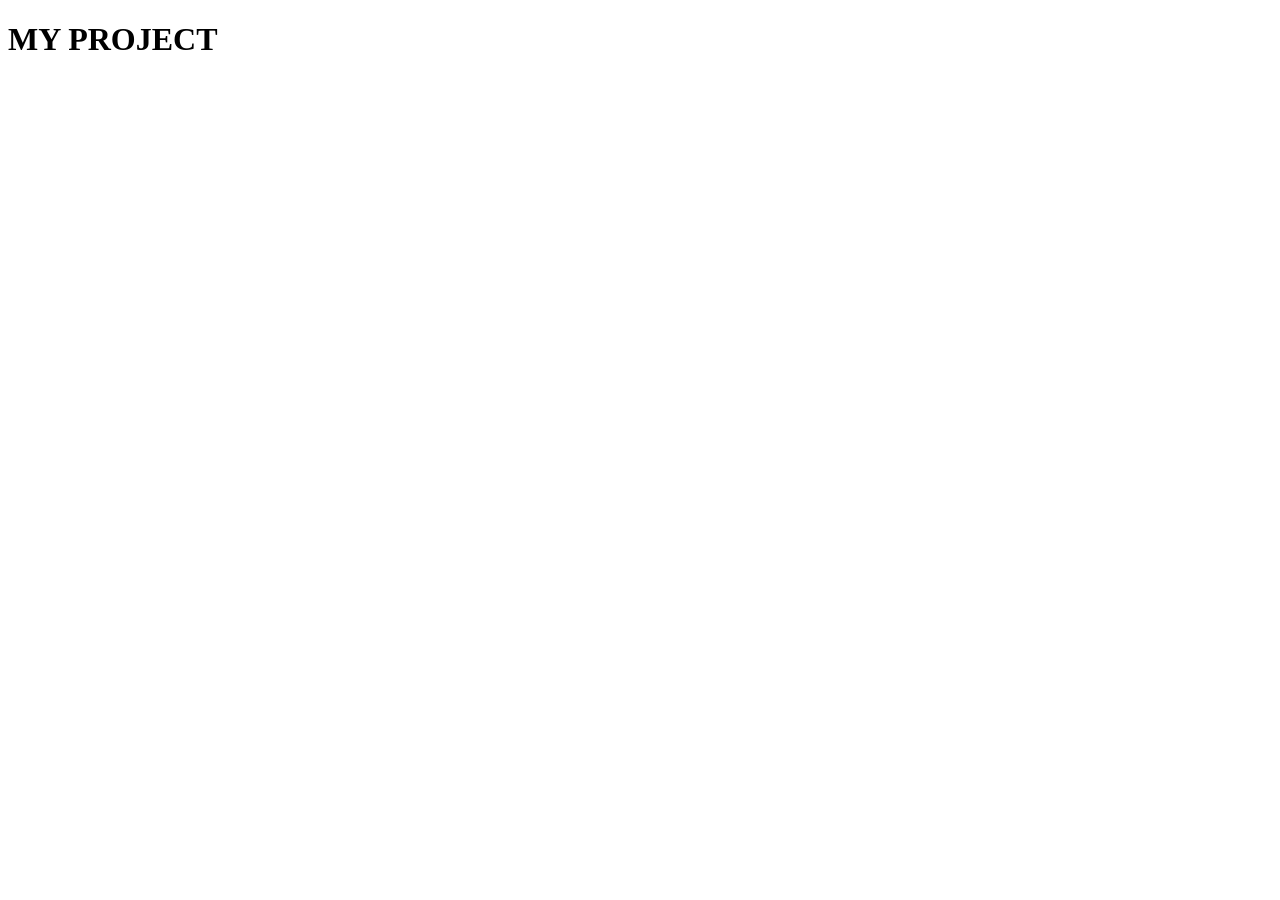
==== test.html @ 79a3ceab "i can text anything here." ====
<!DOCTYPE html>
<html lang="en">
<head>
    <meta charset="UTF-8">
    <meta name="viewport" content="width=device-width, initial-scale=1.0">
    <title>Document</title>
</head>
<body>
    <h1> <b>MY PROJECT</b> </h1>
    
</body>
</html>
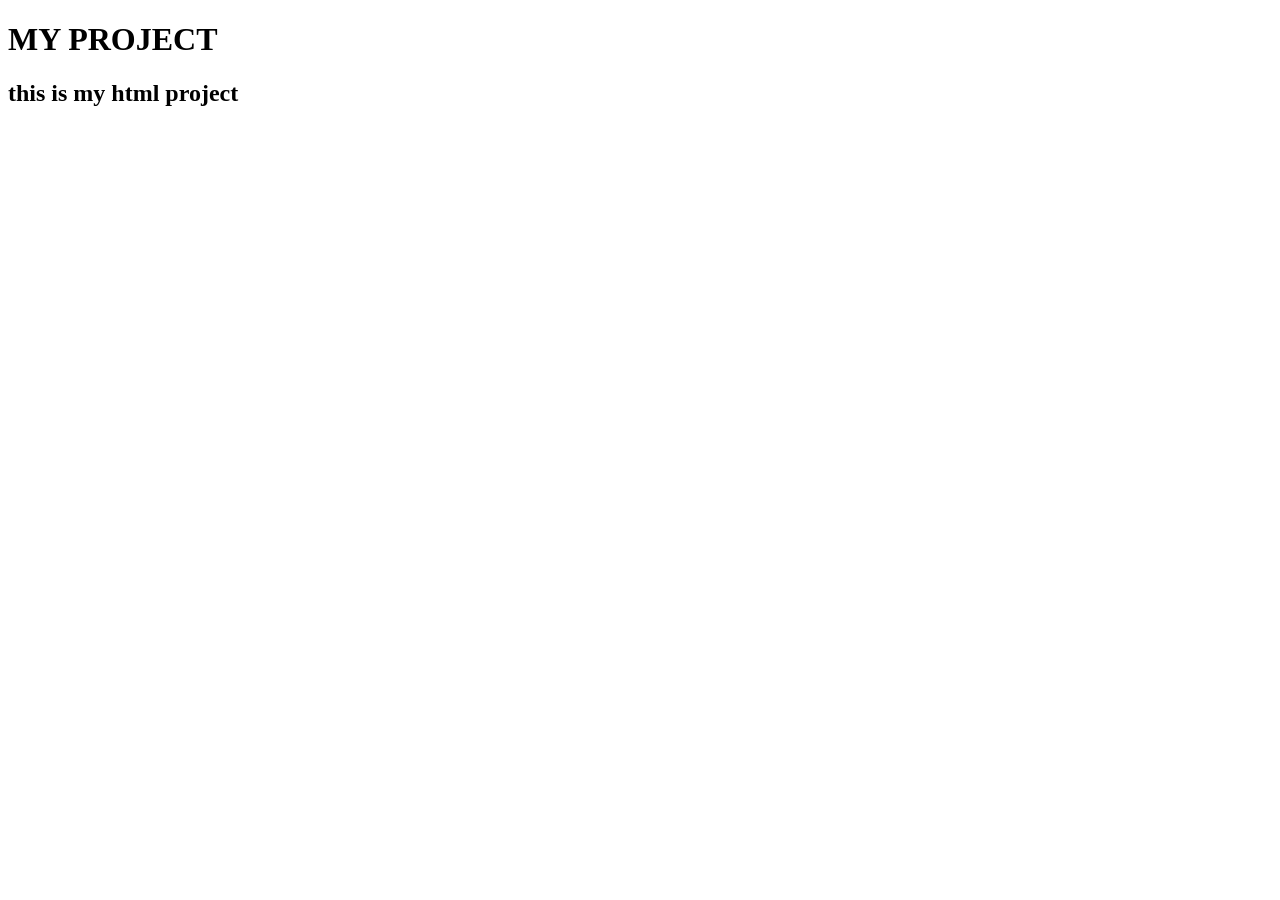
==== commit 3bbd1ecd: "this is my user interface" ====
--- a/test.html
+++ b/test.html
@@ -7,6 +7,6 @@
 </head>
 <body>
     <h1> <b>MY PROJECT</b> </h1>
-    
+    <h2> this is my html project </h2>
 </body>
 </html>
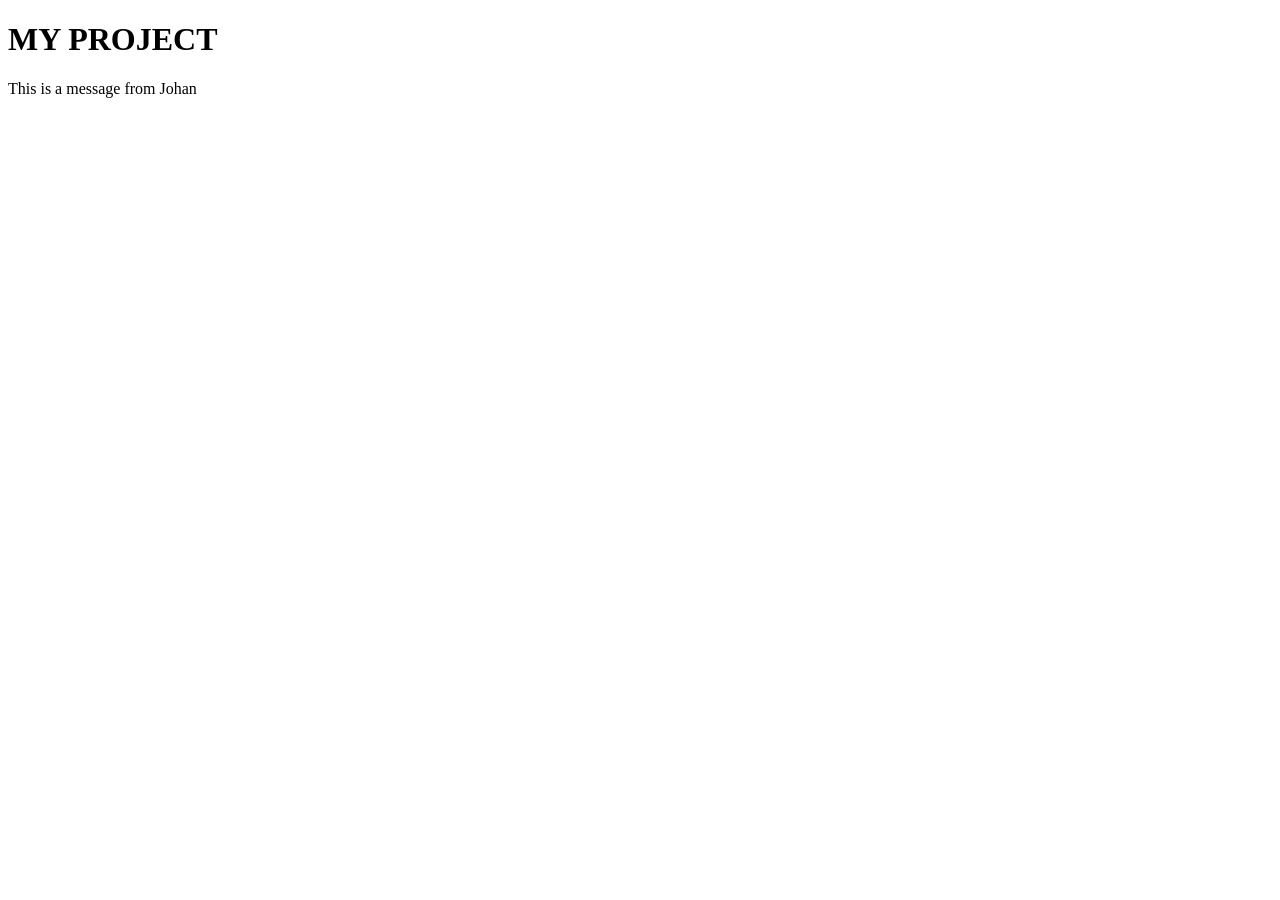
==== commit 39e46b3f: "from johan" ====
--- a/test.html
+++ b/test.html
@@ -7,6 +7,7 @@
 </head>
 <body>
     <h1> <b>MY PROJECT</b> </h1>
-    <h2> this is my html project </h2>
+    
+    <p>This is a message from Johan</p>
 </body>
 </html>
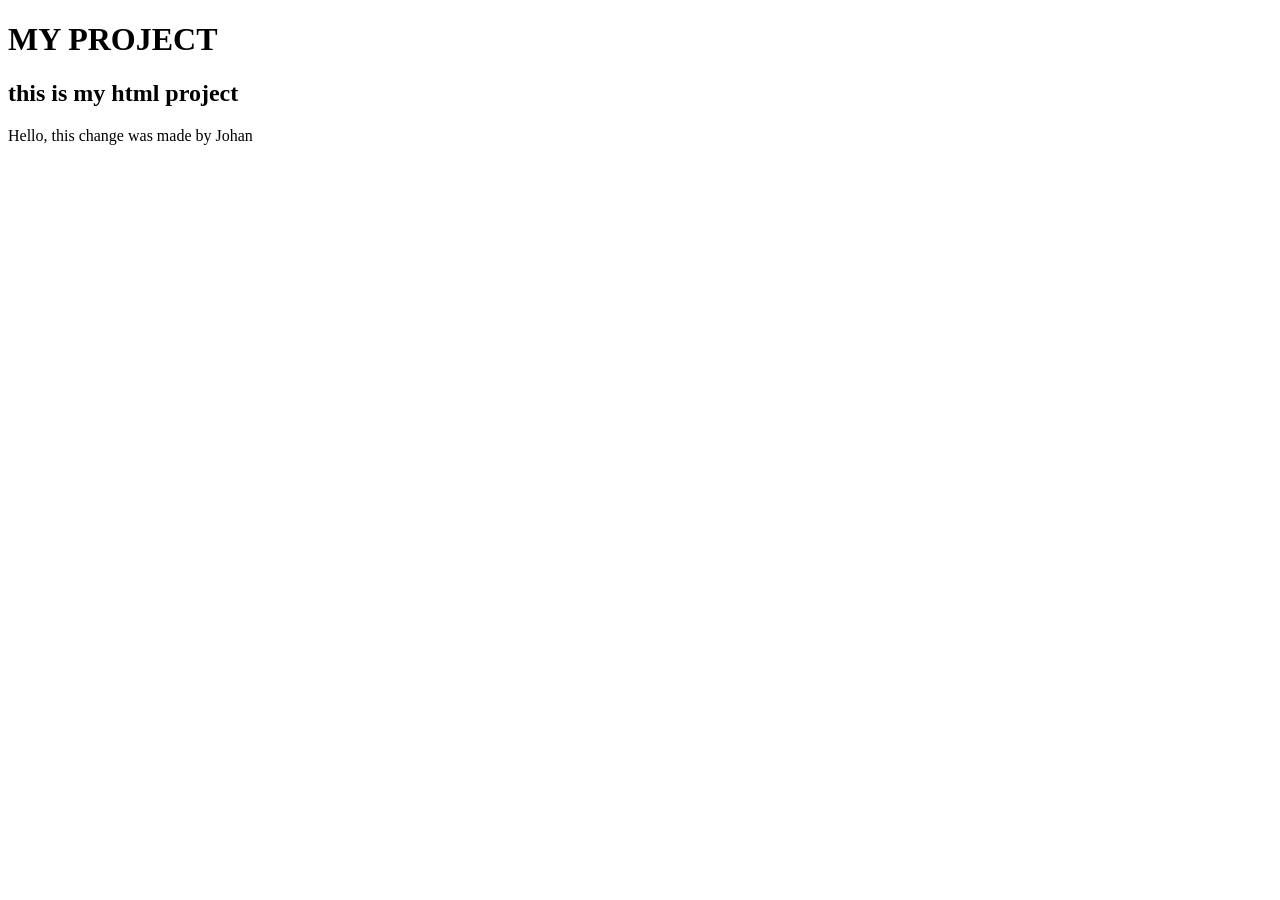
==== commit c101f294: "added a paragraph" ====
--- a/test.html
+++ b/test.html
@@ -7,7 +7,7 @@
 </head>
 <body>
     <h1> <b>MY PROJECT</b> </h1>
-    
-    <p>This is a message from Johan</p>
+    <h2> this is my html project </h2>
+    <p>Hello, this change was made by Johan</p>
 </body>
 </html>
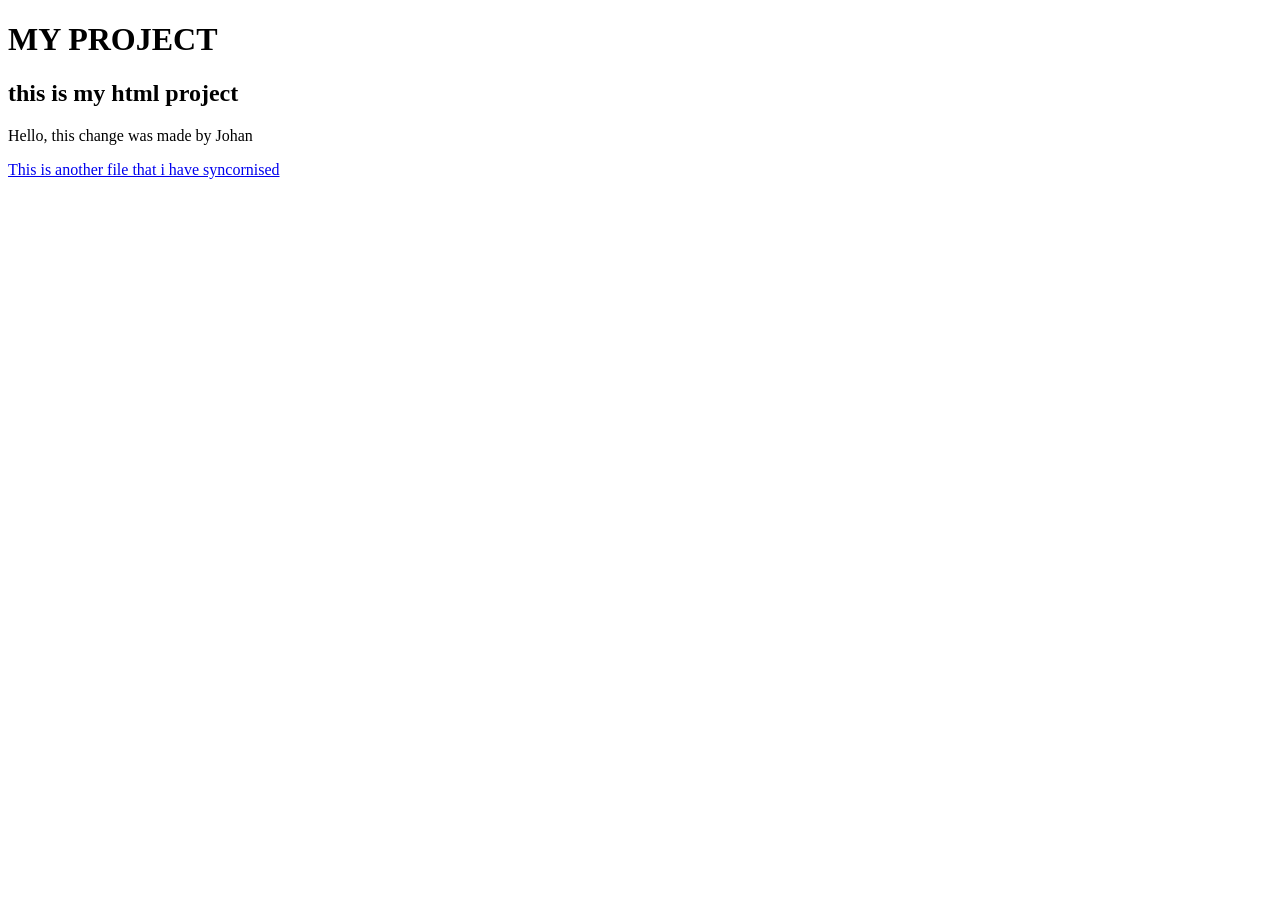
==== commit 25dcd963: "link for test2.html" ====
--- a/test.html
+++ b/test.html
@@ -9,5 +9,6 @@
     <h1> <b>MY PROJECT</b> </h1>
     <h2> this is my html project </h2>
     <p>Hello, this change was made by Johan</p>
+    <a href="/test2.html"> This is another file that i have syncornised</a>
 </body>
 </html>
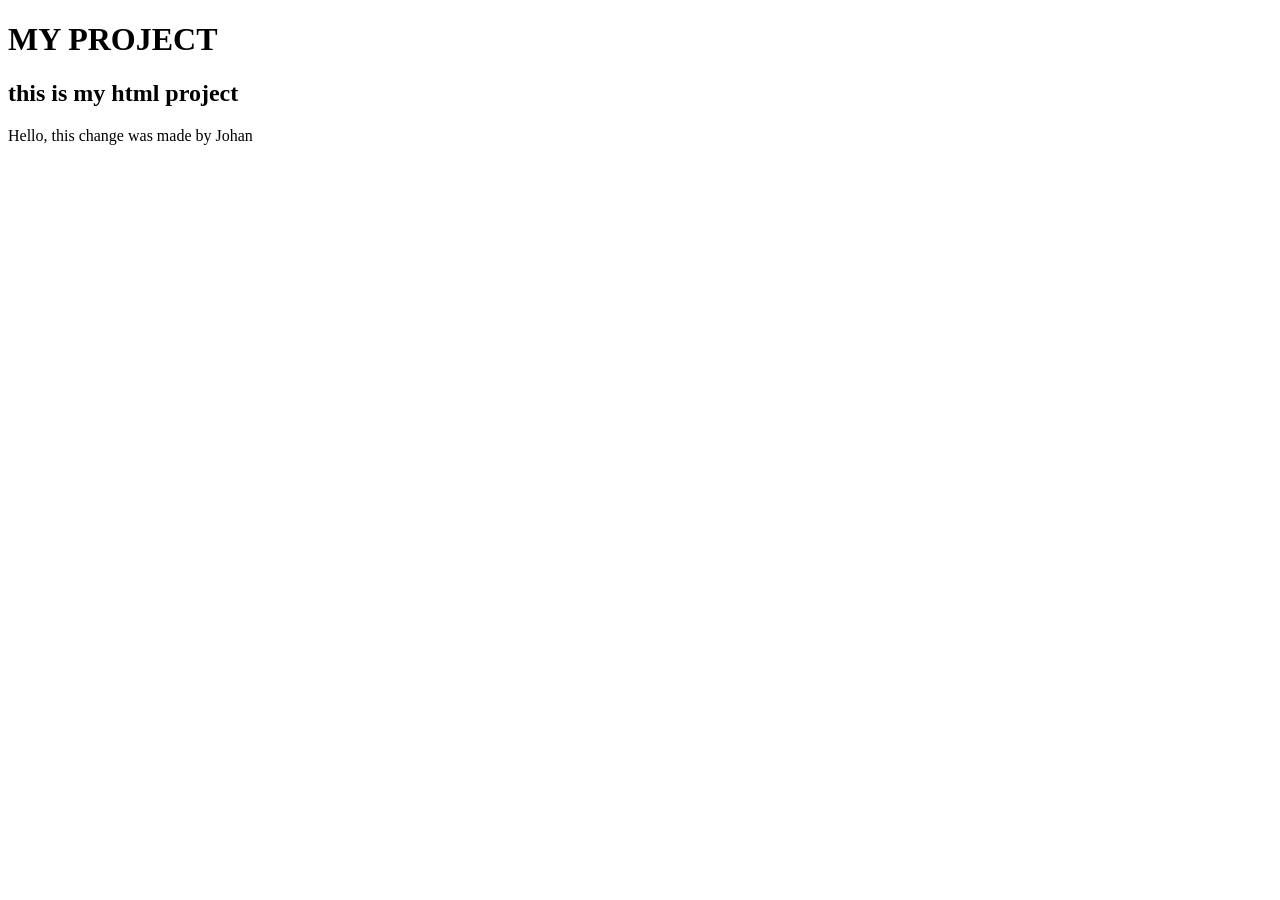
==== commit c4d6431a: "i hvae  commited" ====
--- a/test.html
+++ b/test.html
@@ -9,6 +9,5 @@
     <h1> <b>MY PROJECT</b> </h1>
     <h2> this is my html project </h2>
     <p>Hello, this change was made by Johan</p>
-    <a href="/test2.html"> This is another file that i have syncornised</a>
 </body>
 </html>
